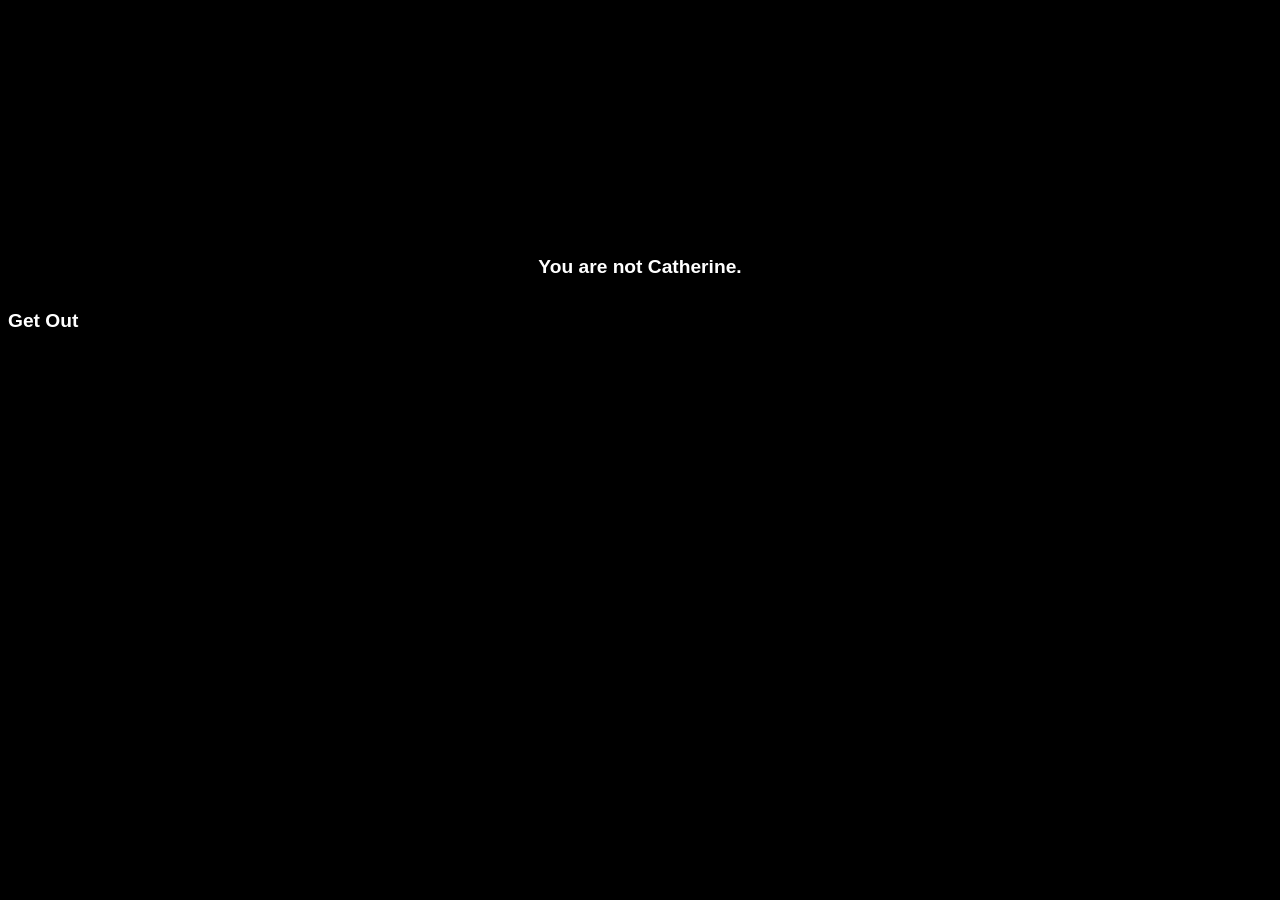
==== aiFreakOut.html @ 326a74f4 "mostly working" ====
<!doctype html>
<html lang="en">
<head>
	<meta charset="utf-8">
	<title>YOU ARE NOT CATHERINE</title>
	
	<link rel="stylesheet" href="./assets/css/styles.css">
</head>
<body style="background-color: #000000">
	
	<h5 style="text-align: center; margin-top: 20vw;">You are not Catherine.</h5>
	
	<!--
		<h2>YOU</h2>
		<h2>ARE</h2>
		<h2>NOT</h2>
		<h2>CATHERINE</h2>
-->
		
	
	<a href = "brokenLoginPage.html">
			<h5>Get Out</h5>
	</a>
    
    
	<script>window.addEventListener("click", randomize)</script>

	<script src="./assets/js/main.js"></script>
</body>
</html>
---- assets/css/styles.css ----
/* styles.css */

* {
	font-family: Arial;
}

.container {
  display: flex;       /* Aligns circles in a row */
  gap: 0.25vw;          /* Space between circles */
  /*justify-content: center; /* Centers the line on the page */
}

.circle {
  width: 1vw;
  height: 0.40vw;
  background-color: #000000;
  border-radius: 50%; /* Turns square into a circle */
  padding: 0.4vw 0; 
}

.userPswdBox {
	border: 0.25vw solid black; /* Creates the box outline */
	padding: 1vw;           /* Adds space between the text and the border */
	width: 50vw;            /* Sets the width of the box */
	background-color: #b9ecff; /* Optional background color */
}

.signInBox {
	border: 0.25vw solid black; /* Creates the box outline */
	padding: 0.5vw;           /* Adds space between the text and the border */
	width: 50vw;            /* Sets the width of the box */
	display: flex;
	justify-content: center; /* Horizontal centering */
	align-items: center;    
	margin-top: 5vw;  
	background-color: #00A7E1; /* Optional background color */
}

.aiBox {
	border: 0.25vw solid black; /* Creates the box outline */
	width: 30vw;
	height: 30vw; 
	margin-left: 67vw;
 	margin-right: auto;
	margin-top: 3vw;
	/*background-color: #FF9B42; */ 
	background: radial-gradient(#F7A072, #F57200);
  position: fixed;
}


.header {
	margin-top: -1vw; 
	margin-left: -1vw;
	width: 101vw;
	background-color: #007AA3;
	display: grid;
  	place-items: center; 
	height: 10vw;
}

.items-container {
	
	border: 0.25vw solid black; /* Creates the box outline */
	padding: 0.5vw;           /* Adds space between the text and the border */
	width: 62vw;            /* Sets the width of the box */
	display: flex;
	align-items: center;    
	margin-top: 2vw;  
	margin-left: 1.5vw; 
	justify-content: center; /* Horizontal centering */
	
	background-color: #bde6f4; /* Optional background color */
}

.items {
	
	border: 0.25vw solid black; /* Creates the box outline */
	padding: 1vw;           /* Adds space between the text and the border */
	width: 10vw;  
	height: 15vw;          /* Sets the width of the box */
	display: flex;
	margin-top: 0.25vw;
	margin-bottom: 0.25vw;
	margin-left: 0.5vw;
	margin-right: 0.5vw;
	text-align: center;
	flex-direction: column;
	background-color: #FFFFFF; /* Optional background color */
}

.boxImage img{
	width: 8vw;
	height: 8vw; 
	object-fit: contain;
	margin-bottom: -2vw;
	max-width: 100%;
}

h2 {
	font-size: 4vw; 
	color: white; 
}

h3 {
	font-size: 2.5vw; 
	color: black; 
}

h4 {
	font-size: 1.5vw; 
	color: black; 
	
}

h5 {
	font-size: 1.5vw; 
	color: white; 
}

h6 {
	font-size: 1.2vw; 
	color: black; 
}

a {
	font-size: 1.1vw;
	color: black; 
}

h7 {
	font-size: 1vw; 
	color: red; 
}
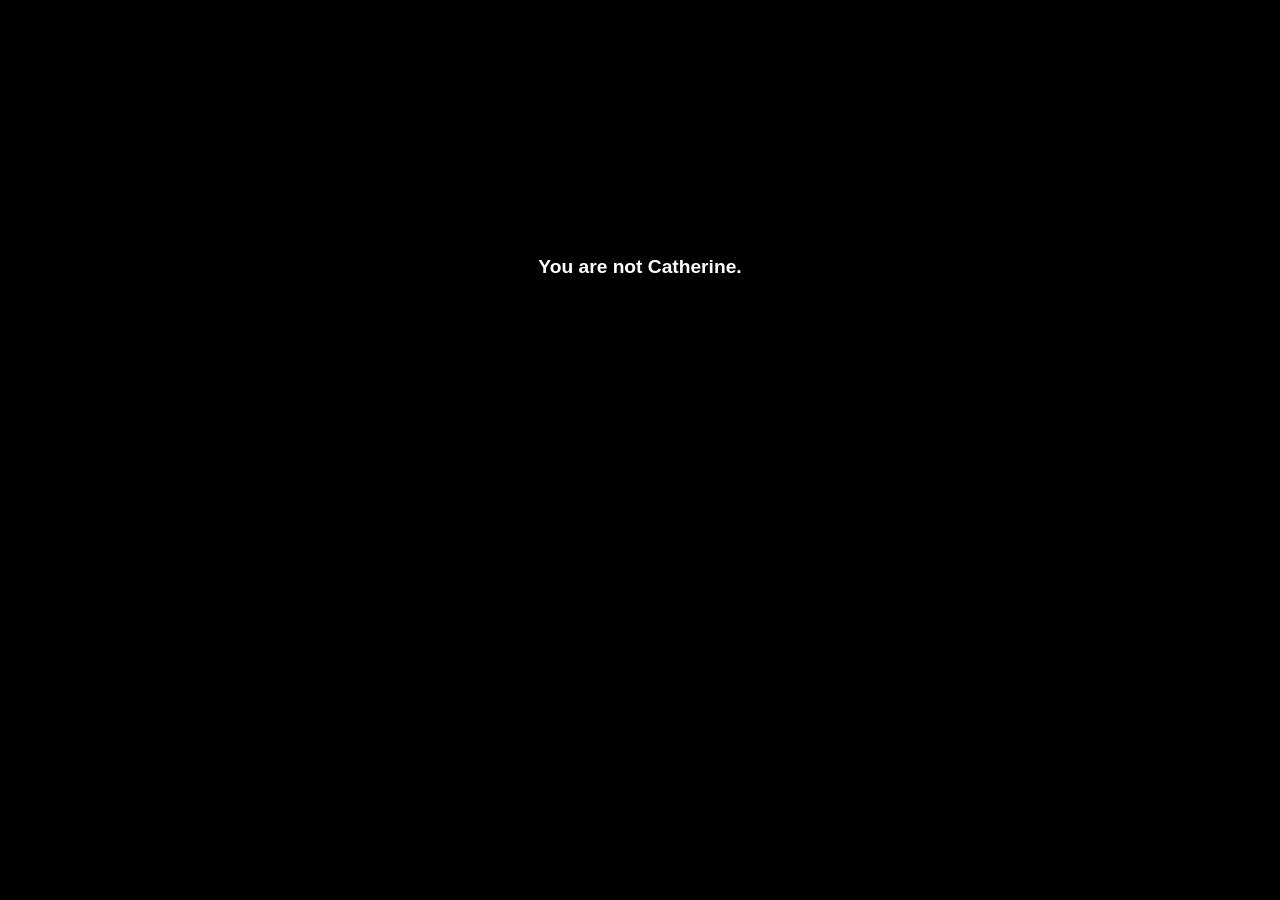
==== commit f2abc8a3: "working" ====
--- a/aiFreakOut.html
+++ b/aiFreakOut.html
@@ -8,19 +8,12 @@
 </head>
 <body style="background-color: #000000">
 	
-	<h5 style="text-align: center; margin-top: 20vw;">You are not Catherine.</h5>
+	<div class="text-container">
+		<h5 style="text-align: center; margin-top: 20vw;">You are not Catherine.</h5>
+	</div>
+			
 	
-	<!--
-		<h2>YOU</h2>
-		<h2>ARE</h2>
-		<h2>NOT</h2>
-		<h2>CATHERINE</h2>
--->
-		
 	
-	<a href = "brokenLoginPage.html">
-			<h5>Get Out</h5>
-	</a>
     
     
 	<script>window.addEventListener("click", randomize)</script>
